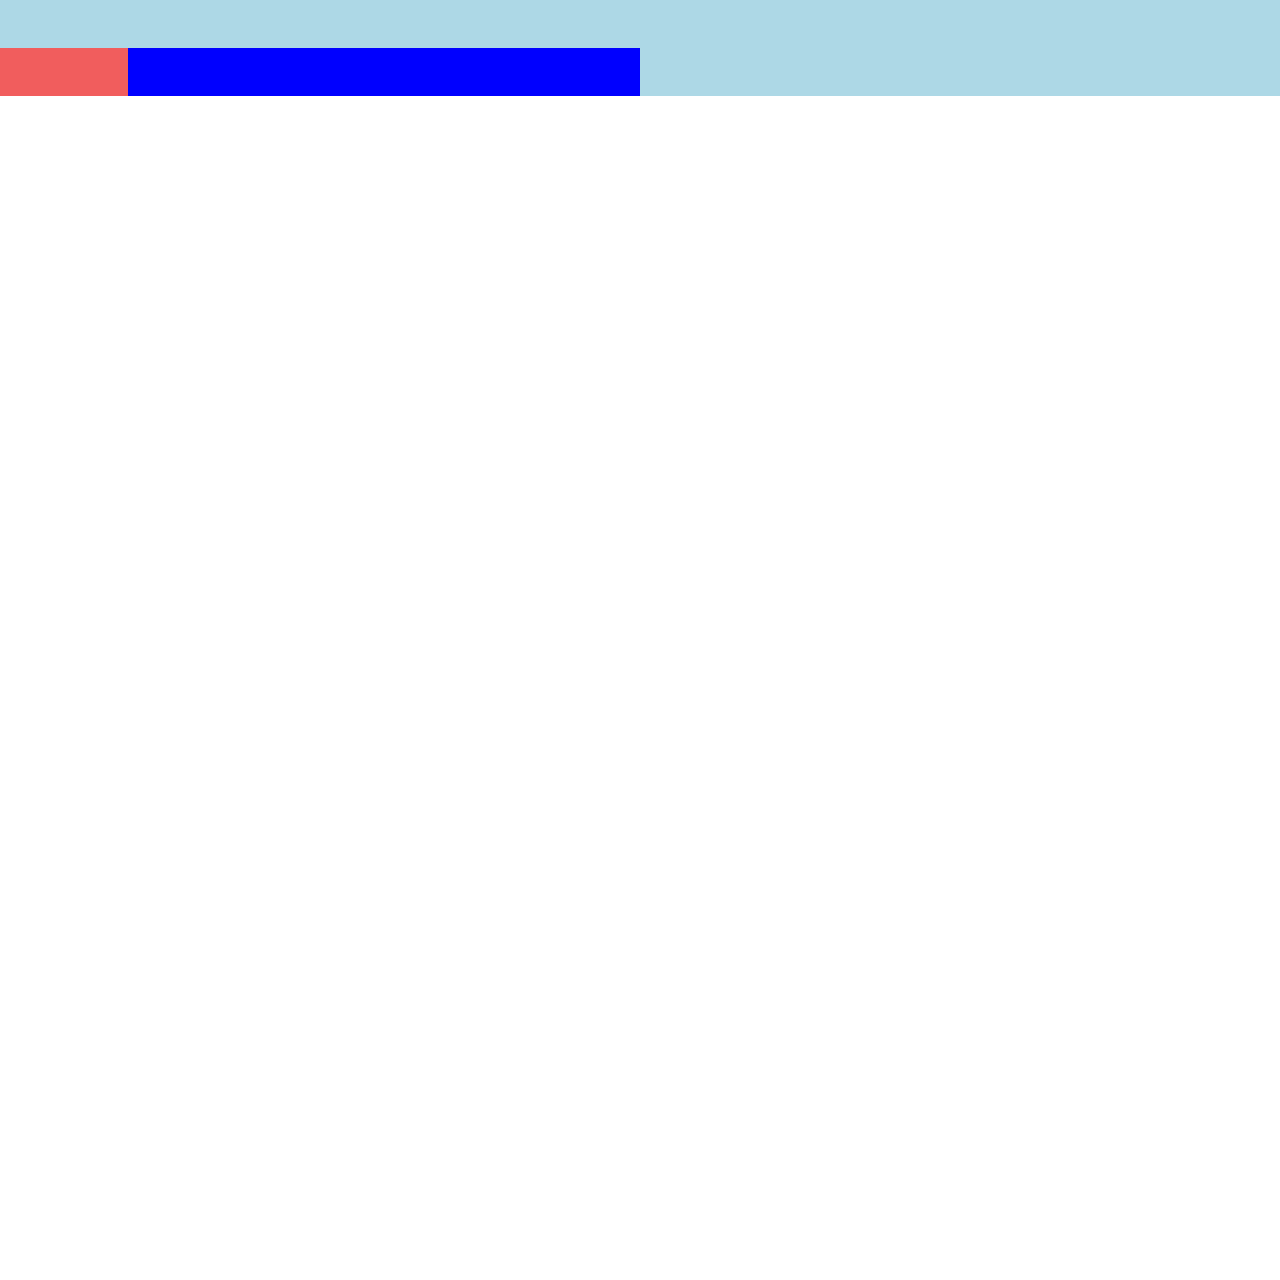
==== Actividad 2 - Plantillas maquetado/index.html @ 17e1c7be "Empecé la segunda actividad" ====
<!DOCTYPE html>
<html lang="en">
<head>
    <meta charset="UTF-8">
    <meta name="viewport" content="width=device-width, initial-scale=1.0">
    <title>PLANTILLAS MAQUETADO</title>
    <link rel="stylesheet" href="style.css">
</head>
<body>
    <main>

        <section id="partearribaceleste">
            <section id="trespartesarriba">
                <section id="parterojaarriba"></section>
            </section>
        </section>




    </main>
    
</body>
</html>
---- Actividad 2 - Plantillas maquetado/style.css ----
* {
    margin: 0;
    padding: 0;
    box-sizing: border-box;
}

body {
    height: 100%;
    width: 100%;
}

main {
    width: 100%;
    height: 100%;
    aspect-ratio: 1/1;
}

#partearribaceleste {
    width: 100%;
    height: 6rem;
    background-color: lightblue;
    display: flex;
    flex-direction: row;
    align-items: end;
}

#trespartesarriba {
    width: 50%;
    height: 50%;
    background-color: blue;
}

#parterojaarriba {
    width: 20%;
    height: 100%;
    background-color: #f15d5d;
}
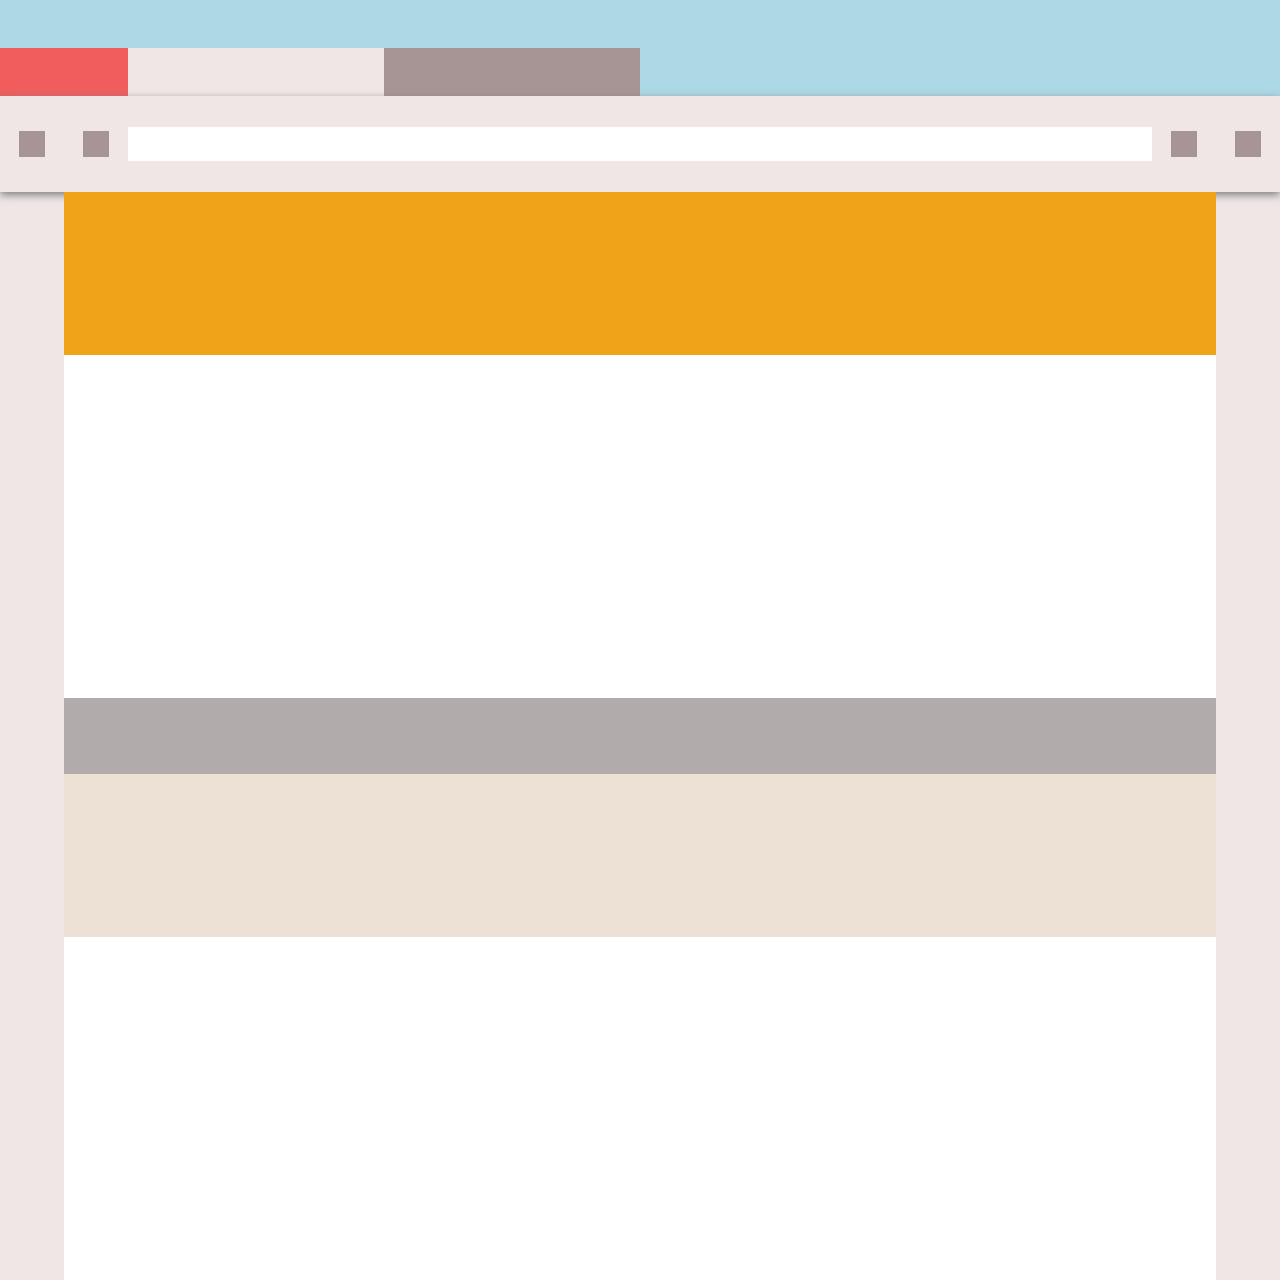
==== commit 1a26734f: "Tengo que rellenar cada sección en el medio" ====
--- a/Actividad 2 - Plantillas maquetado/index.html
+++ b/Actividad 2 - Plantillas maquetado/index.html
@@ -8,12 +8,50 @@
 </head>
 <body>
     <main>
-
         <section id="partearribaceleste">
             <section id="trespartesarriba">
                 <section id="parterojaarriba"></section>
+                <section id="partergrisclaroarriba"></section>
+                <section id="partegrisoscuroarriba"></section>
             </section>
         </section>
+
+        <section id="partehorizontaldoscuadrados">
+            <section id="seccióndoscuadrados">
+                <div id="cuadradoschiquitosarriba"></div>
+                <div id="cuadradoschiquitosarriba"></div>
+            </section>
+            <section id="barrablancalarga"></section>
+            <section id="seccióndoscuadrados">
+                <div id="cuadradoschiquitosarriba"></div>
+                <div id="cuadradoschiquitosarriba"></div>
+            </section>
+        </section>
+
+        <section id="partegrandedelmedio">
+            <section id="partenaranjadentro">
+
+            </section>
+
+            <section id="parte1blancadentro">
+
+            </section>
+
+            <section id="partegrisoscurodentro">
+
+            </section>
+
+            <section id="partegrisclarodentro">
+
+            </section>
+
+            <section id="parte2blancadentro">
+                
+            </section>
+
+        </section>
+
+
 
 
 
--- a/Actividad 2 - Plantillas maquetado/style.css
+++ b/Actividad 2 - Plantillas maquetado/style.css
@@ -13,6 +13,10 @@
     width: 100%;
     height: 100%;
     aspect-ratio: 1/1;
+    background-color: #f0e6e6;
+    display: flex;
+    flex-direction: column;
+    align-items: center;
 }
 
 #partearribaceleste {
@@ -27,11 +31,96 @@
 #trespartesarriba {
     width: 50%;
     height: 50%;
-    background-color: blue;
+    /*background-color: blue;*/
+    display: flex;
+    flex-direction: row;
+    justify-content: space-between;
 }
 
 #parterojaarriba {
     width: 20%;
     height: 100%;
     background-color: #f15d5d;
+}
+
+#partergrisclaroarriba {
+    width: 40%;
+    height: 100%;
+    background-color: #f0e6e6;
+}
+
+#partegrisoscuroarriba {
+    width: 40%;
+    height: 100%;
+    background-color: #a79595;
+}
+
+#partehorizontaldoscuadrados {
+    width: 100%;
+    height: 6rem;
+    background-color: #f0e6e6;
+    display: flex;
+    flex-direction: row;
+    align-items: center;
+    box-shadow: 0em 0.2em 0.5em #7f7f7f;
+}
+
+#seccióndoscuadrados {
+    height: 100%;
+    width: 10%;
+    /*background-color: red;*/
+    display: flex;
+    flex-direction: row;
+    justify-content: space-around;
+    align-items: center;
+}
+
+#cuadradoschiquitosarriba {
+    width: 20%;
+    aspect-ratio: 1;
+    background-color: #a79595;
+}
+
+#barrablancalarga {
+    height: 35%;
+    width: 80%;
+    background-color: white;
+}
+
+#partegrandedelmedio {
+    width: 90%;
+    height: calc(100% - 12rem);
+    background-color: red;
+    display: flex;
+    flex-direction: column;
+}
+
+#partenaranjadentro {
+    width: 100%;
+    height: 15%;
+    background-color: rgb(238, 163, 25);
+}
+
+#parte1blancadentro {
+    width: 100%;
+    height: 31.5%;
+    background-color: white;
+}
+
+#partegrisoscurodentro {
+    width: 100%;
+    height: 7%;
+    background-color: rgb(177, 171, 171);
+}
+
+#partegrisclarodentro {
+    width: 100%;
+    height: 15%;
+    background-color: rgba(236, 230, 217, 0.979);
+}
+
+#parte2blancadentro {
+    width: 100%;
+    height: 31.5%;
+    background-color: white;
 }
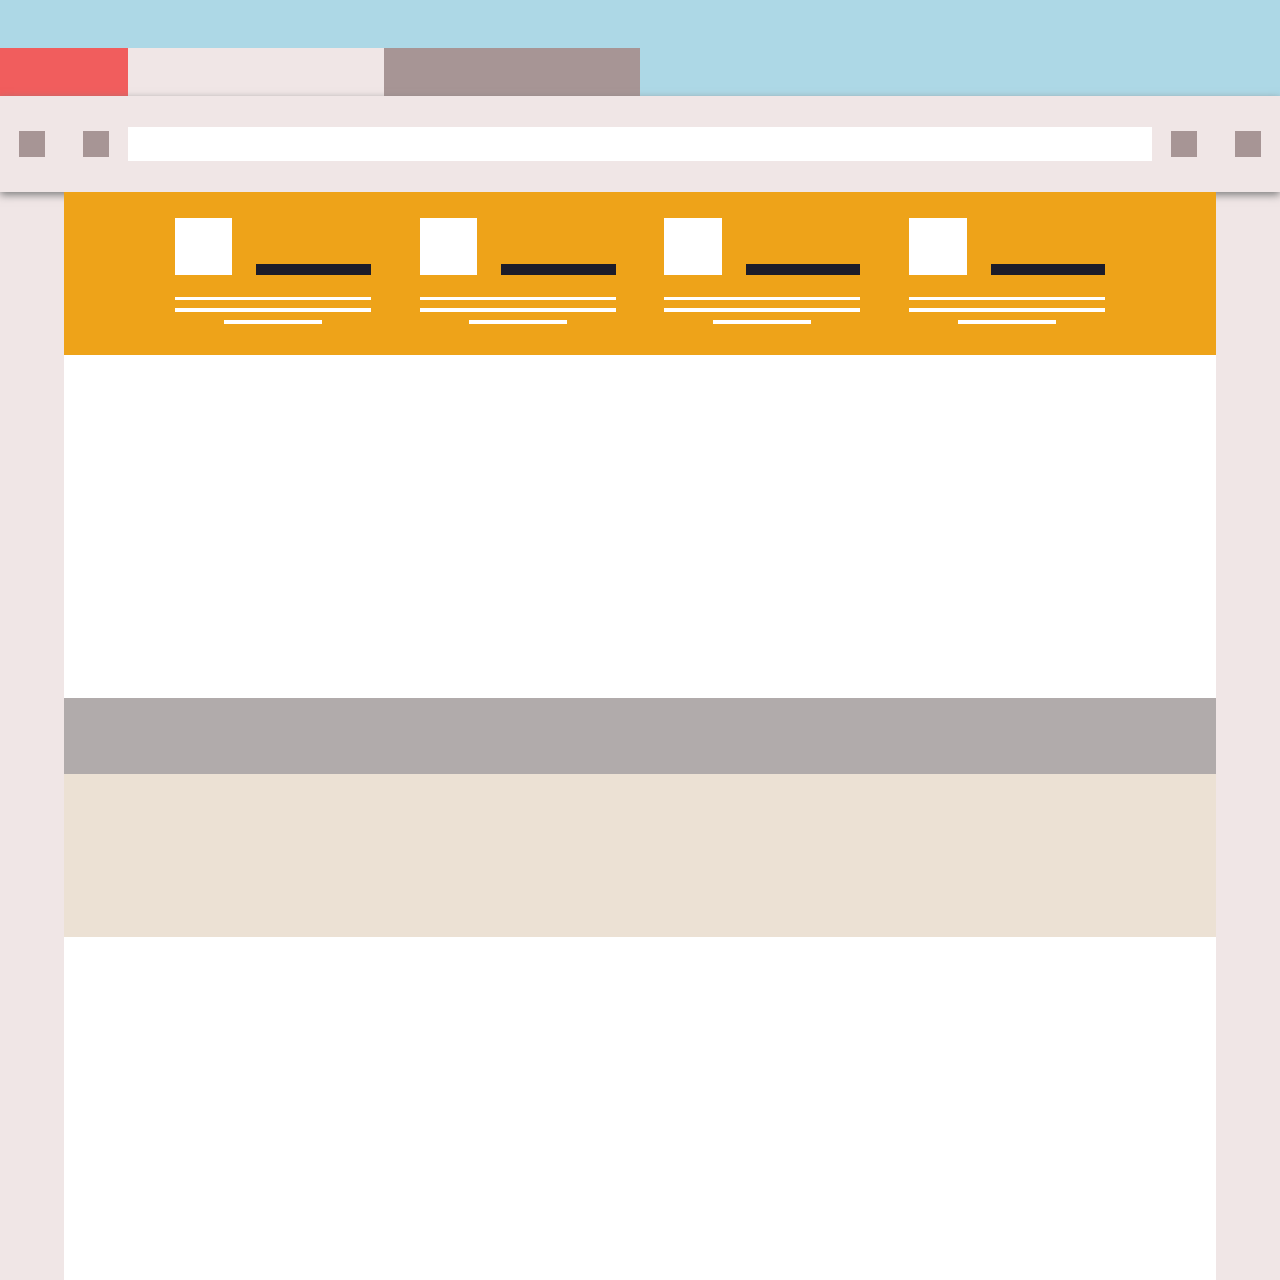
==== commit b117d053: "Avancé con la sección naranja" ====
--- a/Actividad 2 - Plantillas maquetado/index.html
+++ b/Actividad 2 - Plantillas maquetado/index.html
@@ -30,7 +30,55 @@
 
         <section id="partegrandedelmedio">
             <section id="partenaranjadentro">
+                <section id="adentronaranja">
+                    <section id="cuatropartes">
+                        <div id="cuadradoy1línea">
+                        <div id="cuadradoblanco"></div>
+                        <div id="línea1"></div>
+                        </div>
+                        <div id="líneas3">
+                            <div id="líneasblancas"></div>
+                            <div id="líneasblancas"></div>
+                            <div id="líneablancacorta"></div>
+                        </div>
+                    </section>
 
+                    <section id="cuatropartes">
+                        <div id="cuadradoy1línea">
+                            <div id="cuadradoblanco"></div>
+                            <div id="línea1"></div>
+                            </div>
+                            <div id="líneas3">
+                                <div id="líneasblancas"></div>
+                                <div id="líneasblancas"></div>
+                                <div id="líneablancacorta"></div>
+                            </div>
+                    </section>
+
+                    <section id="cuatropartes">
+                        <div id="cuadradoy1línea">
+                            <div id="cuadradoblanco"></div>
+                            <div id="línea1"></div>
+                            </div>
+                            <div id="líneas3">
+                                <div id="líneasblancas"></div>
+                                <div id="líneasblancas"></div>
+                                <div id="líneablancacorta"></div>
+                            </div>
+                    </section>
+
+                    <section id="cuatropartes">
+                        <div id="cuadradoy1línea">
+                            <div id="cuadradoblanco"></div>
+                            <div id="línea1"></div>
+                            </div>
+                            <div id="líneas3">
+                                <div id="líneasblancas"></div>
+                                <div id="líneasblancas"></div>
+                                <div id="líneablancacorta"></div>
+                            </div>
+                    </section>
+                </section>
             </section>
 
             <section id="parte1blancadentro">
--- a/Actividad 2 - Plantillas maquetado/style.css
+++ b/Actividad 2 - Plantillas maquetado/style.css
@@ -99,6 +99,71 @@
     width: 100%;
     height: 15%;
     background-color: rgb(238, 163, 25);
+    display: flex;
+    flex-direction: row;
+    justify-content: center;
+    align-items: center;
+}
+
+#adentronaranja {
+    width: 85%;
+    height: 85%;
+    /*background-color: red;*/
+    display: flex;
+    flex-direction: row;
+    justify-content: space-around;
+    align-items: center;
+}
+
+#cuatropartes {
+    width: 20%;
+    height: 80%;
+    /*background-color: green;*/
+    gap: 1rem;
+    display: flex;
+    flex-direction: column;
+}
+
+#cuadradoy1línea {
+    display: flex;
+    flex-direction: row;
+    align-items: end;
+    gap: 1.5rem;
+}
+
+#cuadradoblanco {
+    width: 30%;
+    aspect-ratio: 1;
+    background-color: white;
+}
+
+#línea1 {
+    width: 60%;
+    height: 20%;
+    background-color: rgb(28, 28, 41);
+}
+
+#líneas3 {
+    width: 100%;
+    height: calc(100% - 50% - 1rem);
+    /*background-color: rgb(201, 53, 169);*/
+    display: flex;
+    flex-direction: column;
+    justify-content: center;
+    align-items: center;
+    gap: 0.5rem;
+}
+
+#líneasblancas {
+    width: 100%;
+    height: 10%;
+    background-color: white;
+}
+
+#líneablancacorta {
+    width: 50%;
+    height: 10%;
+    background-color: white;
 }
 
 #parte1blancadentro {
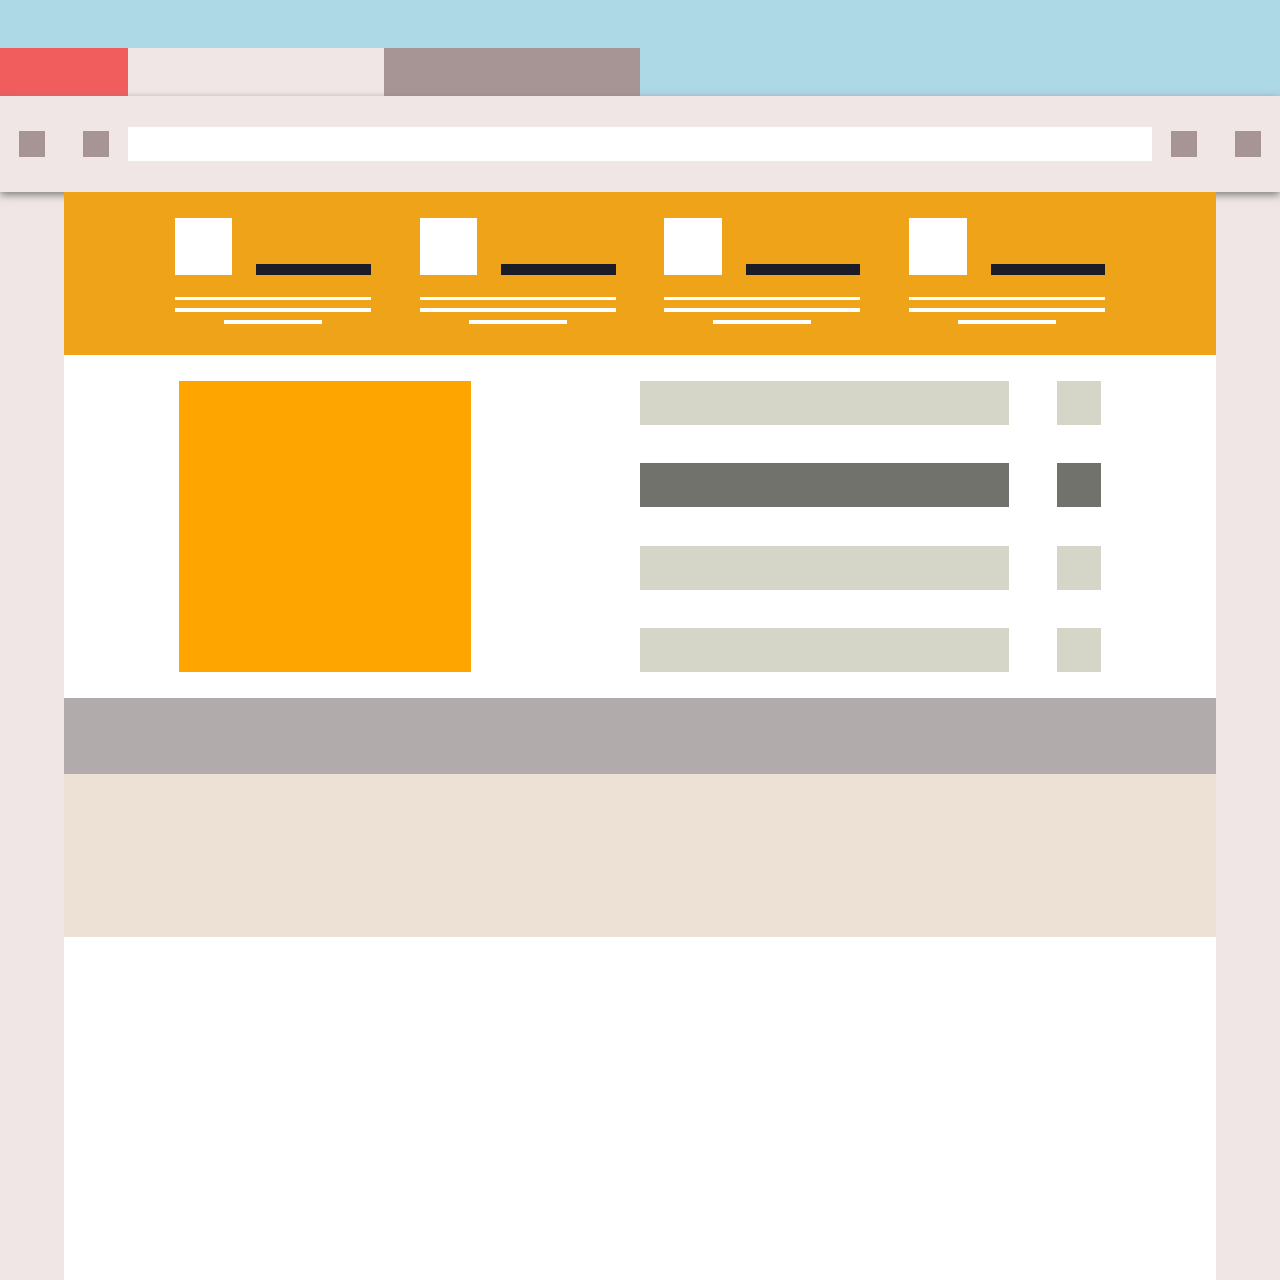
==== commit 780d8cc1: "Terminé la segunda sección" ====
--- a/Actividad 2 - Plantillas maquetado/index.html
+++ b/Actividad 2 - Plantillas maquetado/index.html
@@ -82,7 +82,30 @@
             </section>
 
             <section id="parte1blancadentro">
+                <section id="partecuadradoylíneas">
+                    <div id="cuadradonaranjagrande"></div>
+                    <div id="líneascolores">
+                        <div id="líneaycuadrado">
+                            <div id="líneagris"></div>
+                            <div id="cuadradochico"></div>
+                        </div>
 
+                        <div id="líneaycuadrado">
+                            <div id="líneagrisoscuro"></div>
+                            <div id="cuadradochicooscuro"></div>
+                        </div>
+
+                        <div id="líneaycuadrado">
+                            <div id="líneagris"></div>
+                            <div id="cuadradochico"></div>
+                        </div>
+
+                        <div id="líneaycuadrado">
+                            <div id="líneagris"></div>
+                            <div id="cuadradochico"></div>
+                        </div>
+                    </div>
+                </section>
             </section>
 
             <section id="partegrisoscurodentro">
--- a/Actividad 2 - Plantillas maquetado/style.css
+++ b/Actividad 2 - Plantillas maquetado/style.css
@@ -170,6 +170,70 @@
     width: 100%;
     height: 31.5%;
     background-color: white;
+    display: flex;
+    flex-direction: row;
+    justify-content: center;
+    align-items: center;
+}
+
+#partecuadradoylíneas {
+    width: 80%;
+    height: 85%;
+    /*background-color: red;*/
+    display: flex;
+    flex-direction: row;
+    justify-content: space-between;
+    align-items: start;
+}
+
+#cuadradonaranjagrande {
+    height: 100%;
+    aspect-ratio: 1;
+    background-color: orange;
+}
+
+#líneascolores {
+    height: 100%;
+    width: 50%;
+    /*background-color: green;*/
+    display: flex;
+    flex-direction: column;
+    justify-content: space-between;
+    align-items: center;
+}
+
+#líneaycuadrado {
+    width: 100%;
+    height: 15%;
+    /*background-color: purple;*/
+    display: flex;
+    flex-direction: row;
+    justify-content: space-between;
+    align-items: center;
+}
+
+#líneagris {
+    width: 80%;
+    height: 100%;
+    background-color: #d5d5c8;
+}
+
+#líneagrisoscuro {
+    width: 80%;
+    height: 100%;
+    background-color: #72726c;
+}
+
+#cuadradochico {
+    height: 100%;
+    aspect-ratio: 1;
+    background-color: #d5d5c8;
+}
+
+#cuadradochicooscuro {
+    height: 100%;
+    aspect-ratio: 1;
+    background-color: #72726c;
 }
 
 #partegrisoscurodentro {
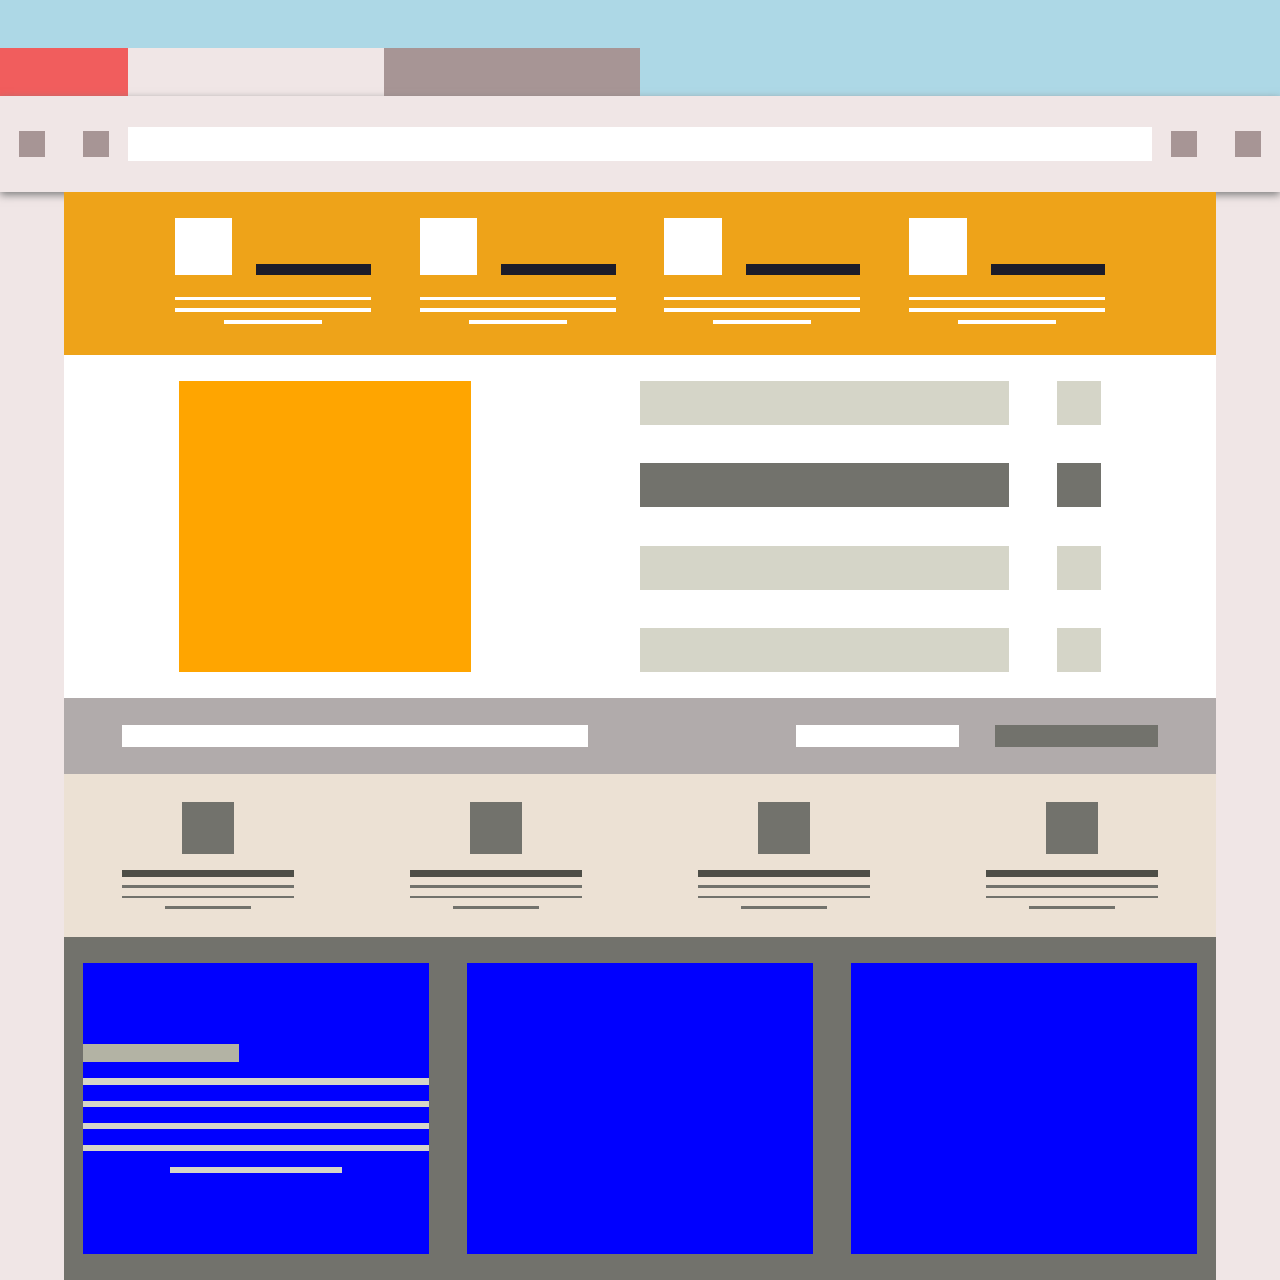
==== commit 023c5511: "Me falta terminar la última sección" ====
--- a/Actividad 2 - Plantillas maquetado/index.html
+++ b/Actividad 2 - Plantillas maquetado/index.html
@@ -109,15 +109,84 @@
             </section>
 
             <section id="partegrisoscurodentro">
+                <div id="laslíneasblancasdelmedio">
+                    <div id="líneablancalarga"></div>
+                    <div id="doslíneasderecha">
+                        <div id="primeralíneablanca"></div>
+                        <div id="segundalínea"></div>
+                    </div>
+                </div>
+
 
             </section>
 
             <section id="partegrisclarodentro">
+                <section id="adentrogris">
+                    <section id="cuatropartes2">
+                        <div id="cuadradoblanco2"></div>
+                        <div id="líneas3-2">
+                            <div id="líneagruesa"></div>
+                            <div id="líneasblancas2"></div>
+                            <div id="líneasblancas2"></div>
+                            <div id="líneablancacorta2"></div>
+                        </div>
+                    </section>
+
+                    <section id="cuatropartes2">
+                        <div id="cuadradoblanco2"></div>
+                        <div id="líneas3-2">
+                            <div id="líneagruesa"></div>
+                            <div id="líneasblancas2"></div>
+                            <div id="líneasblancas2"></div>
+                            <div id="líneablancacorta2"></div>
+                        </div>
+                    </section>
+
+                    <section id="cuatropartes2">
+                        <div id="cuadradoblanco2"></div>
+                        <div id="líneas3-2">
+                            <div id="líneagruesa"></div>
+                            <div id="líneasblancas2"></div>
+                            <div id="líneasblancas2"></div>
+                            <div id="líneablancacorta2"></div>
+                        </div>
+                    </section>
+
+                    <section id="cuatropartes2">
+                        <div id="cuadradoblanco2"></div>
+                        <div id="líneas3-2">
+                            <div id="líneagruesa"></div>
+                            <div id="líneasblancas2"></div>
+                            <div id="líneasblancas2"></div>
+                            <div id="líneablancacorta2"></div>
+                        </div>
+                    </section>
+                </section>
 
             </section>
 
             <section id="parte2blancadentro">
-                
+                <section id="primeraparte">
+                    <div id="líneas3-3">
+                        <div id="líneagruesa3"></div>
+                            <div id="líneasblancas3"></div>
+                            <div id="líneasblancas3"></div>
+                            <div id="líneasblancas3"></div>
+                            <div id="líneasblancas3"></div>
+                            <div id="líneablancacorta3"></div>
+                    </div>  
+
+
+                </section>
+
+                <section id="segundaparte">
+                    
+                </section>
+
+                <section id="terceraparte">
+                    
+                </section>
+
             </section>
 
         </section>
--- a/Actividad 2 - Plantillas maquetado/style.css
+++ b/Actividad 2 - Plantillas maquetado/style.css
@@ -240,16 +240,196 @@
     width: 100%;
     height: 7%;
     background-color: rgb(177, 171, 171);
+    display: flex;
+    flex-direction: row;
+    justify-content: center;
+    align-items: center;
+}
+
+#laslíneasblancasdelmedio {
+    display: flex;
+    flex-direction: row;
+    justify-content: space-between;
+    align-items: center;
+    /*background-color: green;*/
+    width: 90%;
+    height: 30%;
+}
+
+#líneablancalarga {
+    width: 45%;
+    height: 100%;
+    background-color: white;
+}
+
+#doslíneasderecha {
+    display: flex;
+    flex-direction: row;
+    justify-content: space-between;
+    align-items: center;
+    gap: 2rem;
+    /*background-color: yellow;*/
+    width: 35%;
+    height: 100%;
+}
+
+#primeralíneablanca {
+    width: 45%;
+    height: 100%;
+    background-color: white;
+}
+
+#segundalínea {
+    width: 45%;
+    height: 100%;
+    background-color: #72726c;
 }
 
 #partegrisclarodentro {
     width: 100%;
     height: 15%;
     background-color: rgba(236, 230, 217, 0.979);
+    display: flex;
+    flex-direction: row;
+    justify-content: center;
+    align-items: center;
+}
+
+#partenaranjadentro {
+    width: 100%;
+    height: 15%;
+    background-color: rgb(238, 163, 25);
+    display: flex;
+    flex-direction: row;
+    justify-content: center;
+    align-items: center;
+}
+
+#adentrogris {
+    width: 100%;
+    height: 85%;
+    /*background-color: red;*/
+    display: flex;
+    flex-direction: row;
+    justify-content: space-around;
+    align-items: center;
+}
+
+#cuatropartes2 {
+    width: 15%;
+    height: 80%;
+    /*background-color: green;*/
+    gap: 1rem;
+    display: flex;
+    flex-direction: column;
+    justify-content: center;
+    align-items: center;
+}
+
+#cuadradoblanco2 {
+    width: 30%;
+    aspect-ratio: 1;
+    background-color: #72726c;
+}
+
+#líneas3-2 {
+    width: 100%;
+    height: calc(100% - 50% - 1rem);
+    /*background-color: rgb(201, 53, 169);*/
+    display: flex;
+    flex-direction: column;
+    justify-content: center;
+    align-items: center;
+    gap: 0.5rem;
+}
+
+
+#líneagruesa {
+    width: 100%;
+    height: 25%;
+    background-color: #4e4e47;
+}
+
+#líneasblancas2 {
+    width: 100%;
+    height: 10%;
+    background-color: #72726c;
+}
+
+#líneablancacorta2 {
+    width: 50%;
+    height: 10%;
+    background-color: #72726c;
 }
 
 #parte2blancadentro {
     width: 100%;
     height: 31.5%;
-    background-color: white;
+    background-color: #72726c;
+    display: flex;
+    flex-direction: row;
+    justify-content: space-around;
+    align-items: center;
+}
+
+#primeraparte {
+    display: flex;
+    flex-direction: column;
+    justify-content: center;
+    align-items: center;
+    background-color: blue;
+    width: 30%;
+    height: 85%;
+}
+
+#segundaparte {
+    display: flex;
+    flex-direction: column;
+    justify-content: center;
+    align-items: center;
+    background-color: blue;
+    width: 30%;
+    height: 85%;
+}
+
+#terceraparte {
+    display: flex;
+    flex-direction: column;
+    justify-content: center;
+    align-items: center;
+    background-color: blue;
+    width: 30%;
+    height: 85%;
+}
+
+#líneas3-3 {
+    width: 100%;
+    height: calc(100% - 50% - 1rem);
+    /*background-color: rgb(201, 53, 169);*/
+    display: flex;
+    flex-direction: column;
+    justify-content: center;
+    /*align-items: center;*/
+    gap: 1rem;
+}
+
+
+#líneagruesa3 {
+    width: 45%;
+    height: 15%;
+    background-color: #b3b3a4;
+}
+
+#líneasblancas3 {
+    width: 100%;
+    height: 5%;
+    background-color: #d5d5c8;
+}
+
+#líneablancacorta3 {
+    width: 50%;
+    height: 5%;
+    background-color: #d5d5c8;
+    position: relative;
+    left: 25%;
 }
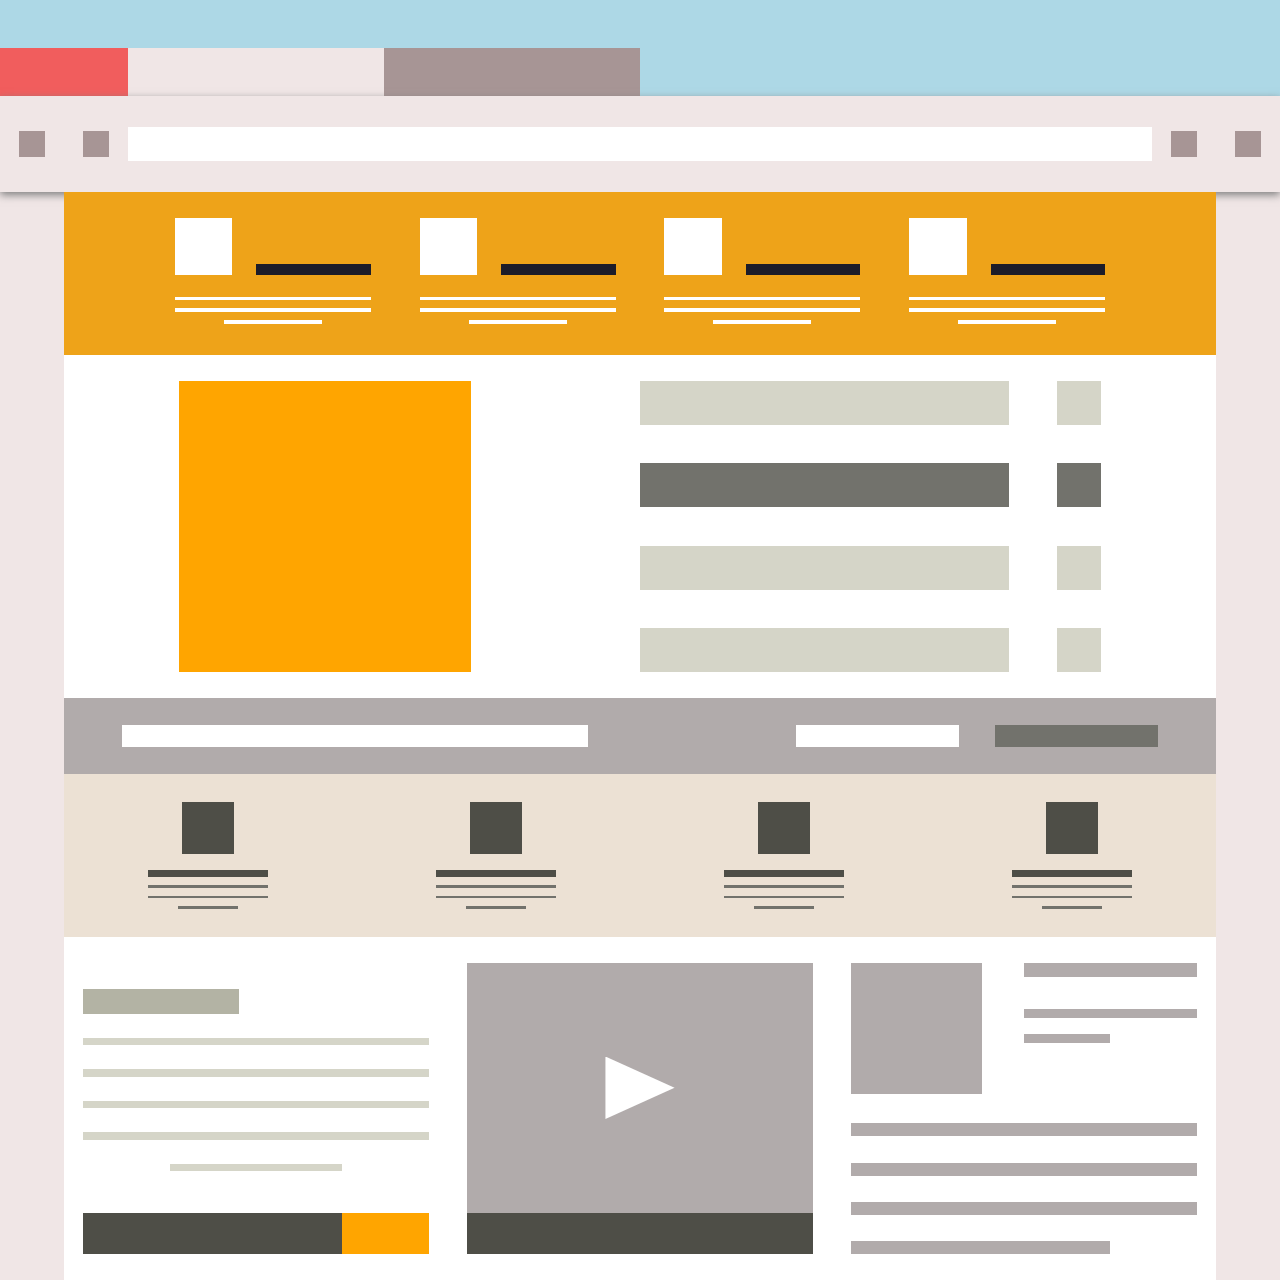
==== commit 5f8cb4f3: "Terminé la actividad" ====
--- a/Actividad 2 - Plantillas maquetado/index.html
+++ b/Actividad 2 - Plantillas maquetado/index.html
@@ -174,17 +174,38 @@
                             <div id="líneasblancas3"></div>
                             <div id="líneasblancas3"></div>
                             <div id="líneablancacorta3"></div>
-                    </div>  
+                    </div>
+                    <div id="líneagruesaabajo">
+                        <div id="partecortanaranja"></div>
+                    </div>
 
 
                 </section>
 
                 <section id="segundaparte">
-                    
+                    <div id="figuragrandegris">
+                        <div id="triángulo"></div>
+                    </div>
+                    <div id="líneagruesaabajo"></div>
                 </section>
 
                 <section id="terceraparte">
-                    
+                    <div id="partearriba">
+                        <div id="cuadradogriscostado"></div>
+                        <div id="laslíneas">
+                            <div id="primerlínea2"></div>
+                            <div id="segundalínea2"></div>
+                            <div id="terceralínea2"></div>
+                        </div>
+                    </div>
+
+
+                    <div id="parteabajo">
+                                <div id="líneasblancas4"></div>
+                                <div id="líneasblancas4"></div>
+                                <div id="líneasblancas4"></div>
+                                <div id="líneablancacorta4"></div>
+                    </div>
                 </section>
 
             </section>
--- a/Actividad 2 - Plantillas maquetado/style.css
+++ b/Actividad 2 - Plantillas maquetado/style.css
@@ -329,11 +329,11 @@
 #cuadradoblanco2 {
     width: 30%;
     aspect-ratio: 1;
-    background-color: #72726c;
+    background-color: #4e4e47;
 }
 
 #líneas3-2 {
-    width: 100%;
+    width: 70%;
     height: calc(100% - 50% - 1rem);
     /*background-color: rgb(201, 53, 169);*/
     display: flex;
@@ -365,7 +365,7 @@
 #parte2blancadentro {
     width: 100%;
     height: 31.5%;
-    background-color: #72726c;
+    background-color: white;
     display: flex;
     flex-direction: row;
     justify-content: space-around;
@@ -377,7 +377,7 @@
     flex-direction: column;
     justify-content: center;
     align-items: center;
-    background-color: blue;
+    /*background-color: blue;*/
     width: 30%;
     height: 85%;
 }
@@ -387,7 +387,7 @@
     flex-direction: column;
     justify-content: center;
     align-items: center;
-    background-color: blue;
+    /*background-color: blue;*/
     width: 30%;
     height: 85%;
 }
@@ -395,41 +395,145 @@
 #terceraparte {
     display: flex;
     flex-direction: column;
-    justify-content: center;
-    align-items: center;
-    background-color: blue;
+    justify-content: space-between;
+    align-items: center;
+    /*background-color: blue;*/
     width: 30%;
     height: 85%;
+    gap: 1rem;
 }
 
 #líneas3-3 {
     width: 100%;
-    height: calc(100% - 50% - 1rem);
+    height: 90%;
     /*background-color: rgb(201, 53, 169);*/
     display: flex;
     flex-direction: column;
     justify-content: center;
     /*align-items: center;*/
-    gap: 1rem;
+    gap: 1.5rem;
 }
 
 
 #líneagruesa3 {
     width: 45%;
-    height: 15%;
+    height: 10%;
     background-color: #b3b3a4;
 }
 
 #líneasblancas3 {
     width: 100%;
-    height: 5%;
+    height: 3%;
     background-color: #d5d5c8;
 }
 
 #líneablancacorta3 {
     width: 50%;
-    height: 5%;
+    height: 3%;
     background-color: #d5d5c8;
     position: relative;
     left: 25%;
+    margin-bottom: 1rem;
+}
+
+#líneagruesaabajo {
+    width: 100%;
+    height: 15%;
+    background-color: #4e4e47;
+    display: flex;
+    flex-direction: row;
+    justify-content: end;
+    align-items: center;
+}
+
+#partecortanaranja {
+    width: 25%;
+    height: 100%;
+    background-color: orange;
+}
+
+#figuragrandegris {
+    width: 100%;
+    height: 90%;
+    background-color: rgb(177, 171, 171);
+    display: flex;
+    flex-direction: row;
+    justify-content: center;
+    align-items: center;
+}
+
+#triángulo {
+    width: 20%;
+    height: 25%;
+    background-color: white;
+    clip-path: polygon(0% 0%, 0% 100%, 100% 50%);
+}
+
+#partearriba {
+    width: 100%;
+    height: 45%;
+    /*background-color: yellow;*/
+    display: flex;
+    flex-direction: row;
+    justify-content: space-between;
+    align-items: start;
+}
+
+#cuadradogriscostado {
+    height: 100%;
+    aspect-ratio: 1;
+    background-color: rgb(177, 171, 171);
+}
+
+#laslíneas {
+    width: 50%;
+    height: 70%;
+    /*background-color: purple;*/
+    display: flex;
+    flex-direction: column;
+    justify-content: start;
+    align-items: start;
+    gap: 1rem;
+}
+
+#primerlínea2 {
+    height: 15%;
+    width: 100%;
+    background-color: rgb(177, 171, 171);
+    margin-bottom: 1rem;
+}
+
+#segundalínea2 {
+    height: 10%;
+    width: 100%;
+    background-color: rgb(177, 171, 171);
+}
+
+#terceralínea2 {
+    height: 10%;
+    width: 50%;
+    background-color: rgb(177, 171, 171);
+}
+
+#parteabajo {
+    width: 100%;
+    height: 45%;
+    /*background-color: yellow;*/
+    display: flex;
+    flex-direction: column;
+    justify-content: space-between;
+    align-items: start;
+    gap: 1rem;
+}
+
+#líneasblancas4 {
+    width: 100%;
+    height: 10%;
+    background-color: rgb(177, 171, 171);
+}
+
+#líneablancacorta4 {
+    width: 75%;
+    height: 10%;
+    background-color: rgb(177, 171, 171);
 }
